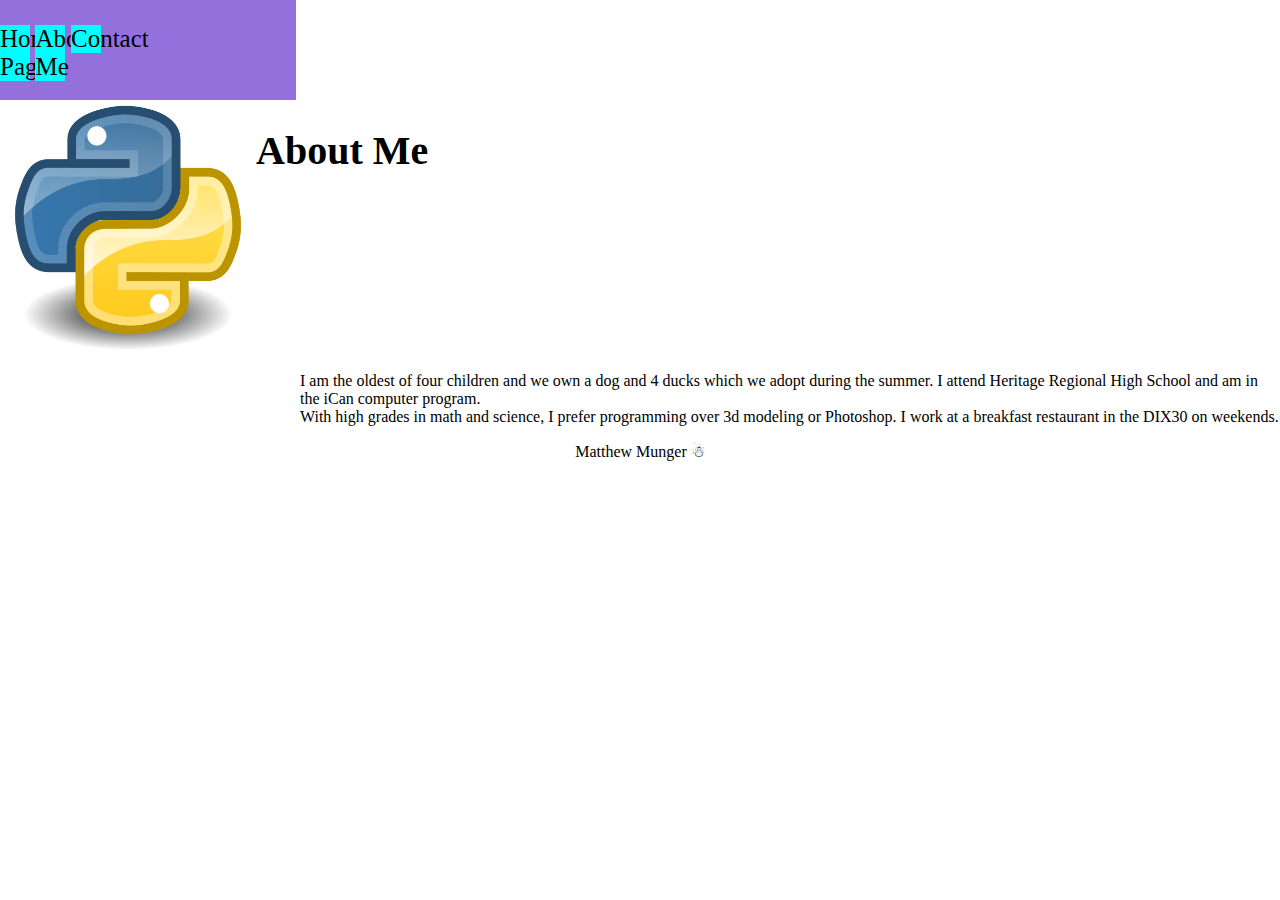
==== subpages/about.html @ 6be87f26 "Init" ====
<!DOCTYPE html>
<html lang="en">
<head>
    <meta charset="UTF-8">
    <title>Matthew's Website</title>
    <link href="../stylesheets/stylesheet.css" rel="stylesheet">
    <script src="../scripts/script.js"></script>
</head>
<body>
<div class="navbar">
    <!-- This gets the navbar inserted by the js file -->
    <p style="width: 10%; margin-right: 2%; font-size: 25px; background-color: aqua; float:left;"
       onclick="window.location.href = '../index.html'">
        Home Page
    </p>

    <p style="width: 10%; margin-right: 2%; font-size: 25px; background-color: aqua; float: left;"
       onclick="window.location.href = '../subpages/about.html'">
        About Me
    </p>

    <p style="width: 10%; margin-right: 2%; font-size: 25px; background-color: aqua; float: left; align: center;"
       onclick="window.location.href = '../subpages/contact.html'">
        Contact
    </p>
</div>
<div style="clear: both"></div>
<div class="main">
    <img src="../images/about.jpg" style="float: left; width: 20%">

    <h1 class="title" style="float: left">About Me</h1>
    <div style="clear: both;"></div>
    <p style=" margin-left: 300px; ">
        I am the oldest of four children and we own a dog and 4 ducks which we adopt
        during the summer. I attend Heritage Regional High School and am in the iCan computer program.<br/> With
        high grades in math and science, I prefer programming over 3d modeling or Photoshop. I work at a breakfast
        restaurant in the DIX30 on weekends.
    </p>
</div>
<div style="clear: both"></div>
<div class="footer" align="center">
    Matthew Munger ☃
</div>
</body>
</html>
---- stylesheets/stylesheet.css ----
.title {
    font-size: 40px;
}

.banner {
    width: 100%;
    margin: 0;
    padding: 0;
    border-width: 0;

}

.subtitle {
    font-size: 25px;
}
body {
    margin: 0;
    padding: 0;
}
.navbar {
    height: 100px;
    background-color: mediumpurple;
    float:left;
}
li {
    list-style-type: None;
    float: left;
}
.footer {
    align: center;
}
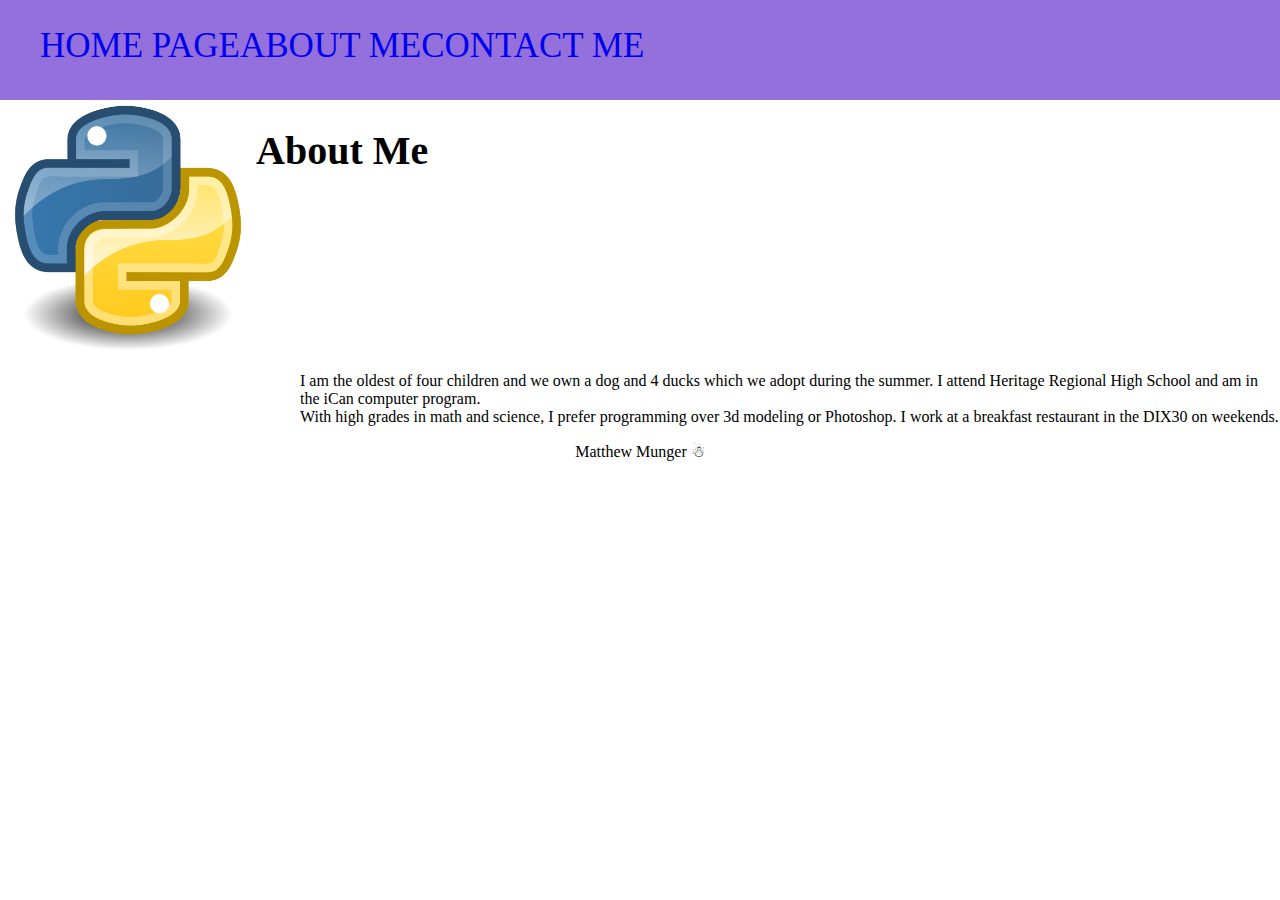
==== commit 7eb77713: "Added custom fonts, still have references to root and not folder navigation specific to each page, n" ====
--- a/subpages/about.html
+++ b/subpages/about.html
@@ -3,28 +3,11 @@
 <head>
     <meta charset="UTF-8">
     <title>Matthew's Website</title>
+    <script src="../scripts/jquery.min.js"></script>
+    <script src="../scripts/script.js"></script>
     <link href="../stylesheets/stylesheet.css" rel="stylesheet">
-    <script src="../scripts/script.js"></script>
 </head>
 <body>
-<div class="navbar">
-    <!-- This gets the navbar inserted by the js file -->
-    <p style="width: 10%; margin-right: 2%; font-size: 25px; background-color: aqua; float:left;"
-       onclick="window.location.href = '../index.html'">
-        Home Page
-    </p>
-
-    <p style="width: 10%; margin-right: 2%; font-size: 25px; background-color: aqua; float: left;"
-       onclick="window.location.href = '../subpages/about.html'">
-        About Me
-    </p>
-
-    <p style="width: 10%; margin-right: 2%; font-size: 25px; background-color: aqua; float: left; align: center;"
-       onclick="window.location.href = '../subpages/contact.html'">
-        Contact
-    </p>
-</div>
-<div style="clear: both"></div>
 <div class="main">
     <img src="../images/about.jpg" style="float: left; width: 20%">
 
@@ -37,9 +20,5 @@
         restaurant in the DIX30 on weekends.
     </p>
 </div>
-<div style="clear: both"></div>
-<div class="footer" align="center">
-    Matthew Munger ☃
-</div>
 </body>
 </html>--- a/stylesheets/stylesheet.css
+++ b/stylesheets/stylesheet.css
@@ -1,3 +1,10 @@
+@font-face {font-family: Argh; src: url("/MyWebsite/fonts/Aaargh.ttf")}
+@font-face {font-family: Abz; src: url("/MyWebsite/fonts/ABeeZee-Regular.otf")}
+@font-face {font-family: Aleo; src: url("/MyWebsite/fonts/Aleo-Regular.otf")}
+@font-face {font-family: Aller; src: url("/MyWebsite/fonts/Aller_Rg.ttf")}
+html {
+    font-family: Abz;
+}
 .title {
     font-size: 40px;
 }
@@ -18,14 +25,26 @@
     padding: 0;
 }
 .navbar {
+    font-size: 35px;
     height: 100px;
+    width: 100%;
     background-color: mediumpurple;
     float:left;
 }
 li {
     list-style-type: None;
     float: left;
+    margin-top: 26px;
+}
+a {
+    text-decoration: none;
 }
 .footer {
-    align: center;
+    : center;
+}
+ul {
+    margin: 0px;
+}
+.main {
+    align-content: center;
 }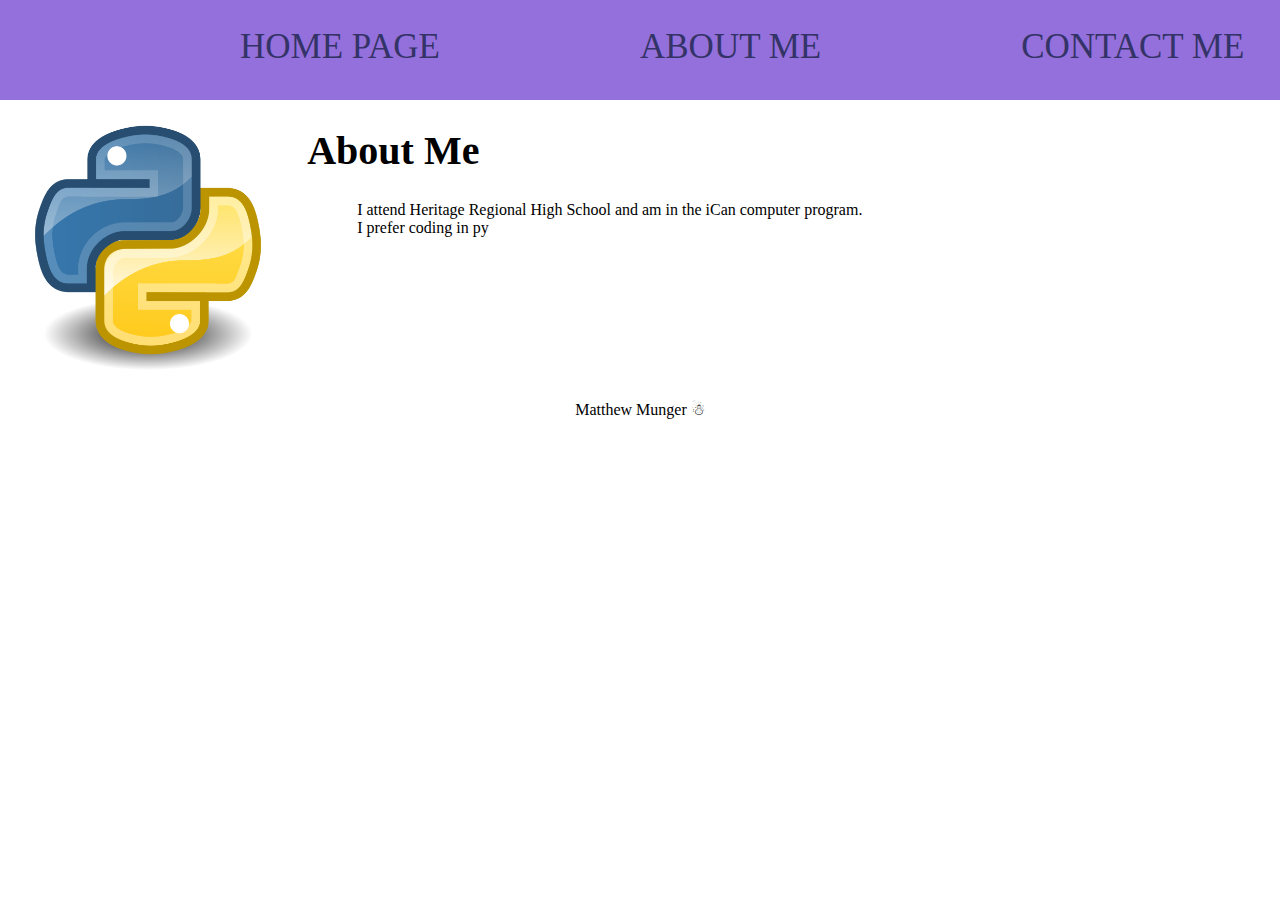
==== commit 6ea468a5: "Updated" ====
--- a/subpages/about.html
+++ b/subpages/about.html
@@ -9,16 +9,15 @@
 </head>
 <body>
 <div class="main">
-    <img src="../images/about.jpg" style="float: left; width: 20%">
-
-    <h1 class="title" style="float: left">About Me</h1>
-    <div style="clear: both;"></div>
-    <p style=" margin-left: 300px; ">
-        I am the oldest of four children and we own a dog and 4 ducks which we adopt
-        during the summer. I attend Heritage Regional High School and am in the iCan computer program.<br/> With
-        high grades in math and science, I prefer programming over 3d modeling or Photoshop. I work at a breakfast
-        restaurant in the DIX30 on weekends.
-    </p>
+    <div class="img">
+        <img src="../images/about.jpg" style="width: 100%; margin: 20px">
+    </div>
+    <div class="content">
+        <h1 class="title">About Me</h1>
+        <p style="margin-left: 50px">
+            I attend Heritage Regional High School and am in the iCan computer program.<br/> I prefer coding in py
+        </p>
+    </div>
 </div>
 </body>
 </html>--- a/stylesheets/stylesheet.css
+++ b/stylesheets/stylesheet.css
@@ -2,7 +2,10 @@
 @font-face {font-family: Abz; src: url("/MyWebsite/fonts/ABeeZee-Regular.otf")}
 @font-face {font-family: Aleo; src: url("/MyWebsite/fonts/Aleo-Regular.otf")}
 @font-face {font-family: Aller; src: url("/MyWebsite/fonts/Aller_Rg.ttf")}
+
+
 html {
+
     font-family: Abz;
 }
 .title {
@@ -31,13 +34,20 @@
     background-color: mediumpurple;
     float:left;
 }
+
+.navbar > li {
+
+}
+
 li {
     list-style-type: None;
     float: left;
-    margin-top: 26px;
+    margin-top: 27px;
+    margin-left: 200px;
 }
 a {
     text-decoration: none;
+    color: #333367;
 }
 .footer {
     : center;
@@ -47,4 +57,17 @@
 }
 .main {
     align-content: center;
+}
+
+.content {
+    width: 50%;
+    margin-left:4%;
+    float:left;
+}
+.img {
+    width: 20%;
+    float:left;
+}
+img {
+    width: 100%; margin: 20px
 }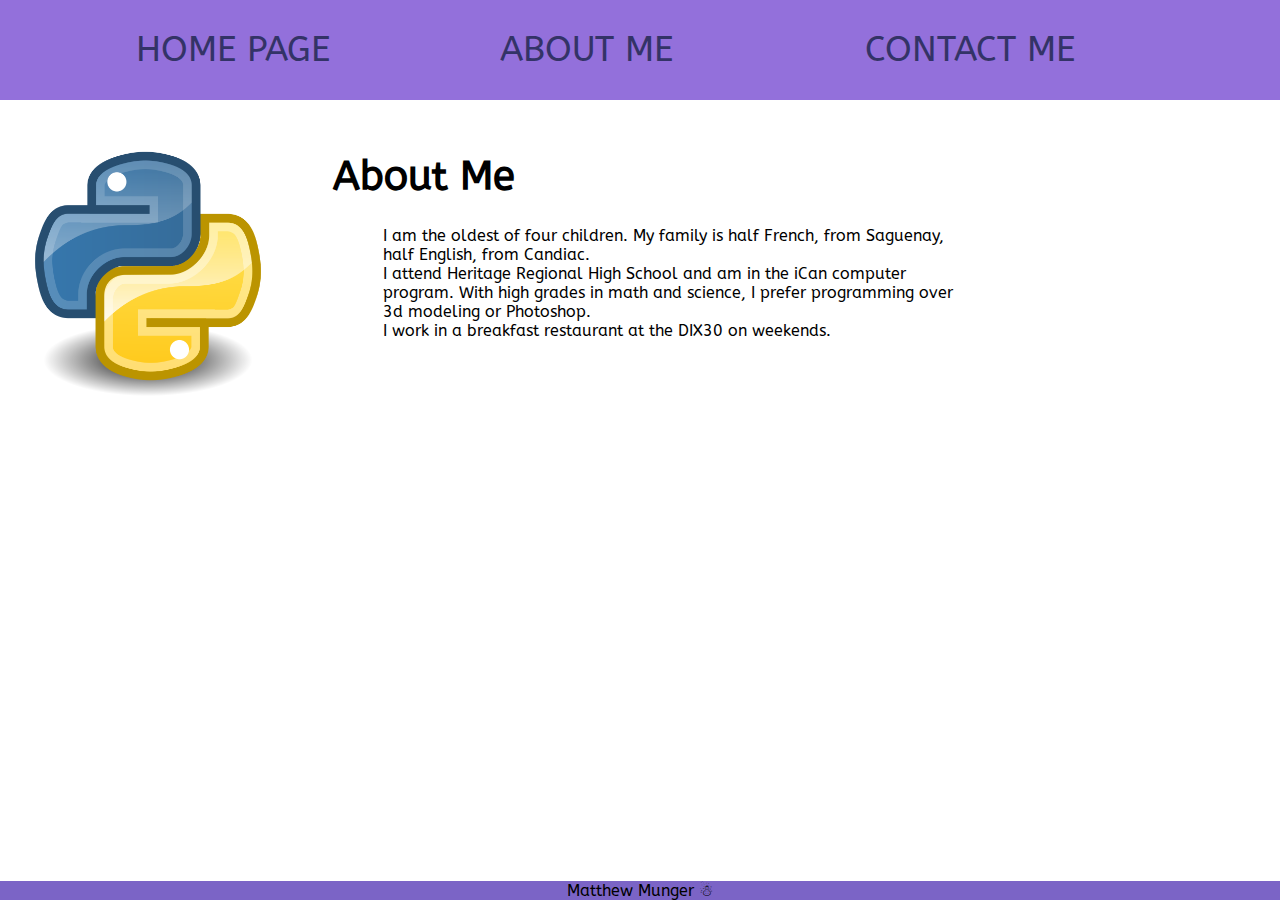
==== commit 3feb6458: "First Submission, done." ====
--- a/subpages/about.html
+++ b/subpages/about.html
@@ -2,20 +2,25 @@
 <html lang="en">
 <head>
     <meta charset="UTF-8">
-    <title>Matthew's Website</title>
-    <script src="../scripts/jquery.min.js"></script>
-    <script src="../scripts/script.js"></script>
-    <link href="../stylesheets/stylesheet.css" rel="stylesheet">
+    <title>About Me</title>
+    <script src="../js/jquery.min.js"></script>
+    <script src="../js/script.js"></script>
+    <link href="../css/stylesheet.css" rel="stylesheet">
 </head>
 <body>
-<div class="main">
+<div id="main">
     <div class="img">
         <img src="../images/about.jpg" style="width: 100%; margin: 20px">
     </div>
     <div class="content">
         <h1 class="title">About Me</h1>
-        <p style="margin-left: 50px">
-            I attend Heritage Regional High School and am in the iCan computer program.<br/> I prefer coding in py
+
+        <p class="block" style="margin-left: 50px">
+            I am the oldest of four children. My family is half French, from Saguenay, half English, from Candiac.
+            <br/> I attend Heritage Regional High School and am in the iCan computer program. With
+            high grades in math and science, I prefer programming over 3d modeling or Photoshop.<br/> I work in a
+            breakfast restaurant at the DIX30 on weekends.
+
         </p>
     </div>
 </div>
--- a/css/stylesheet.css
+++ b/css/stylesheet.css
@@ -0,0 +1,151 @@
+@font-face {
+    font-family: Abz;
+    src: url("../fonts/ABeeZee-Regular.otf")
+}
+
+html {
+    font-family: Abz, Garamond, Arial;
+    margin: 0;
+    padding: 0;
+    height: 100%;
+}
+
+.title {
+    font-size: 40px;
+}
+
+.banner {
+    width: 100%;
+    margin: 0;
+    padding: 0;
+    border-width: 0;
+
+}
+
+.subtitle {
+    font-size: 25px;
+}
+
+body {
+    margin: 0;
+    padding: 0;
+    height: 100%;
+}
+
+.navbar {
+    font-size: 35px;
+    height: 100px;
+    width: 100%;
+    background-color: mediumpurple;
+    float: left;
+}
+
+li {
+    list-style-type: None;
+    float: left;
+    margin-top: 2.2%;
+    margin-left: 10.5%;
+    width: 230px;
+}
+
+a {
+    padding: 0.7%;
+    text-decoration: none;
+    color: #333367;
+}
+
+a:hover {
+    color: #131336;
+}
+
+ul {
+    margin: 0;
+    padding: 0;
+}
+
+.content {
+    width: 50%;
+    margin-left: 6%;
+    float: left;
+    margin-top: 2%;
+    margin-bottom: 4%;
+}
+
+.img {
+    width: 20%;
+    float: left;
+
+    margin-top: 2%;
+}
+
+img {
+    width: 100%;
+    margin: 20px
+}
+
+.block {
+    margin-left: 10%;
+}
+
+.block > p {
+    font-size: 18px;
+}
+
+/** For the buttons, I did look up A LOT of compatibility error possibilities, and that made this css 
+    section really long. I also got my gradient from a tutorial I found online, but I did input all my colours manually
+    and the margins were edited. **/
+
+button {
+    -moz-box-shadow: inset 0 1px 0 0 #efdcfb;
+    -webkit-box-shadow: inset 0 1px 0 0 #efdcfb;
+    box-shadow: inset 0 1px 0 0 #efdcfb;
+    background: -webkit-gradient(linear, left top, left bottom, color-stop(0.05, #dfbdfa), color-stop(1, #9752cc));
+    background: -moz-linear-gradient(top, #dfbdfa 5%, #9752cc 100%);
+    background: -webkit-linear-gradient(top, #dfbdfa 5%, #9752cc 100%);
+    background: -o-linear-gradient(top, #dfbdfa 5%, #9752cc 100%);
+    background: -ms-linear-gradient(top, #dfbdfa 5%, #9752cc 100%);
+    background: linear-gradient(to bottom, #dfbdfa 5%, #9752cc 100%);
+    filter: progid:DXImageTransform.Microsoft.gradient(startColorstr='#dfbdfa', endColorstr='#9752cc', GradientType=0);
+    background-color: #dfbdfa;
+    -moz-border-radius: 6px;
+    -webkit-border-radius: 6px;
+    border-radius: 6px;
+    border: 1px solid #c584f3;
+    color: #ffffff;
+    font-size: 15px;
+    font-weight: bold;
+    padding: 6px 24px;
+    text-decoration: none;
+    text-shadow: 0 1px 0 #9752cc;
+}
+
+button:hover {
+    background: -webkit-gradient(linear, left top, left bottom, color-stop(0.05, #9752cc), color-stop(1, #dfbdfa));
+    background: -moz-linear-gradient(top, #9752cc 5%, #dfbdfa 100%);
+    background: -webkit-linear-gradient(top, #9752cc 5%, #dfbdfa 100%);
+    background: -o-linear-gradient(top, #9752cc 5%, #dfbdfa 100%);
+    background: -ms-linear-gradient(top, #9752cc 5%, #dfbdfa 100%);
+    background: linear-gradient(to bottom, #9752cc 5%, #dfbdfa 100%);
+    filter: progid:DXImageTransform.Microsoft.gradient(startColorstr='#9752cc', endColorstr='#dfbdfa', GradientType=0);
+    background-color: #9752cc;
+}
+
+.myButton:active {
+    position: relative;
+    top: 1px;
+}
+
+#wrapper {
+    min-height: 100%;
+    position: relative;
+}
+
+#footer {
+    /** Footer is at bottom of webpage, and if there is not a lot of content, it automatically goes to the bottom of the page!
+        Took me a lot of trial and error. **/
+    width: 100%;
+    position: absolute;
+    bottom: 0;
+    left: 0;
+    background-color: #7b64c6;
+}
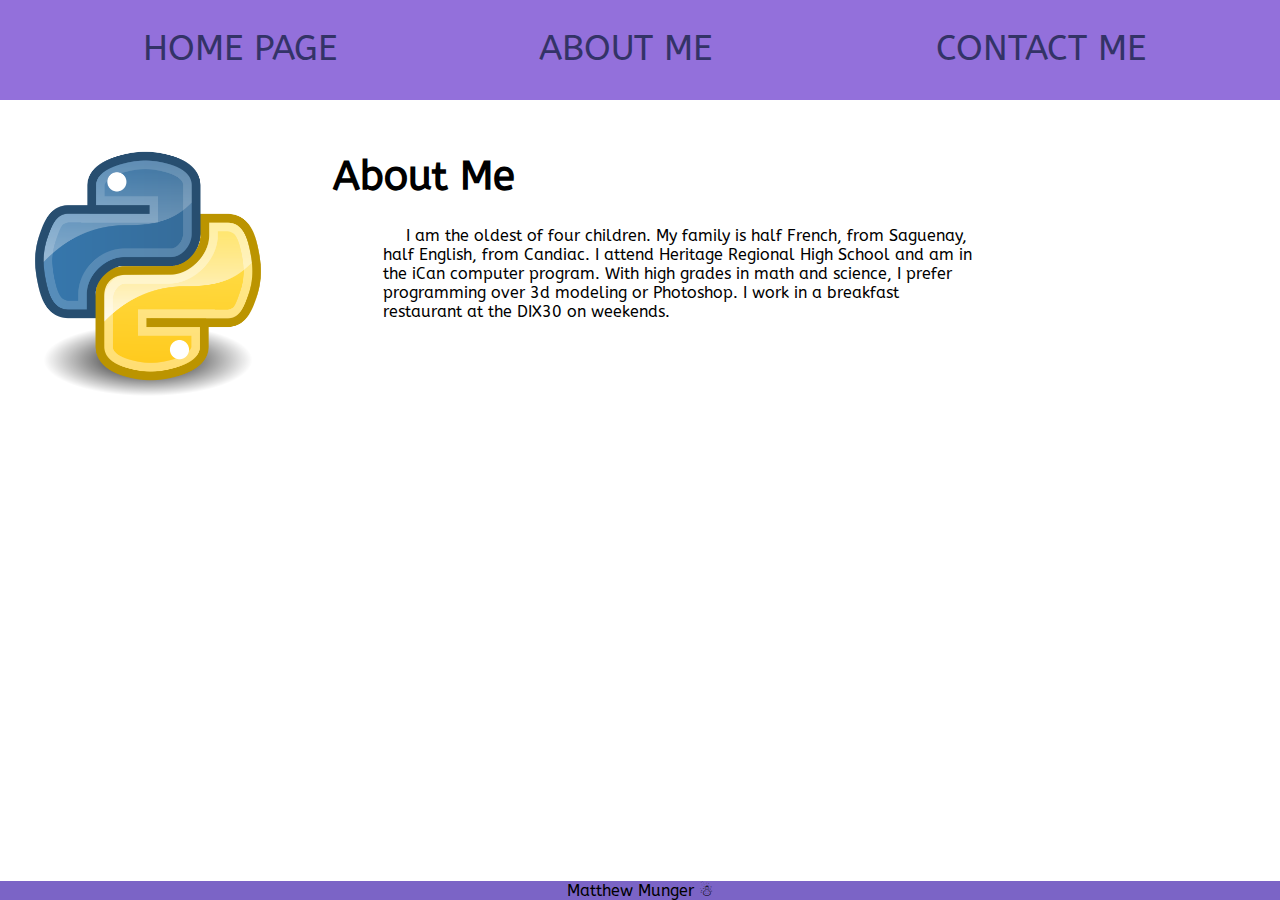
==== commit 39c55eb5: "2nd Submission" ====
--- a/subpages/about.html
+++ b/subpages/about.html
@@ -4,21 +4,21 @@
     <meta charset="UTF-8">
     <title>About Me</title>
     <script src="../js/jquery.min.js"></script>
-    <script src="../js/script.js"></script>
-    <link href="../css/stylesheet.css" rel="stylesheet">
+    <script src="../js/main.js"></script>
+    <link href="../css/main.css" rel="stylesheet">
 </head>
 <body>
 <div id="main">
     <div class="img">
-        <img src="../images/about.jpg" style="width: 100%; margin: 20px">
+        <img src="../images/about.jpg">
     </div>
     <div class="content">
         <h1 class="title">About Me</h1>
 
-        <p class="block" style="margin-left: 50px">
+        <p class="block" id="aboutblock">
             I am the oldest of four children. My family is half French, from Saguenay, half English, from Candiac.
-            <br/> I attend Heritage Regional High School and am in the iCan computer program. With
-            high grades in math and science, I prefer programming over 3d modeling or Photoshop.<br/> I work in a
+            I attend Heritage Regional High School and am in the iCan computer program. With
+            high grades in math and science, I prefer programming over 3d modeling or Photoshop. I work in a
             breakfast restaurant at the DIX30 on weekends.
 
         </p>
--- a/css/main.css
+++ b/css/main.css
@@ -0,0 +1,169 @@
+@font-face {
+    font-family: Abz;
+    src: url("../fonts/ABeeZee-Regular.otf")
+}
+
+html {
+    font-family: Abz, Garamond, Arial;
+    margin: 0;
+    padding: 0;
+    height: 100%;
+}
+
+.title {
+    font-size: 40px;
+}
+
+.banner {
+    width: 100%;
+    margin: 0;
+    padding: 0;
+    border-width: 0;
+
+}
+
+.subtitle {
+    font-size: 25px;
+}
+
+body {
+    margin: 0;
+    padding: 0;
+    height: 100%;
+}
+
+.navbar {
+    font-size: 35px;
+    height: 100px;
+    width: 100%;
+    background-color: mediumpurple;
+    float: left;
+}
+
+.navbarli {
+    list-style-type: None;
+    float: left;
+    margin-top: 2.2%;
+    margin-left: 11%;
+    width: 20%;
+}
+
+a {
+    padding: 0.7%;
+    text-decoration: none;
+    color: #333367;
+}
+
+a:hover {
+    color: #131336;
+}
+
+ul {
+    margin: 0;
+    padding: 0;
+}
+
+.content {
+    width: 50%;
+    margin-left: 6%;
+    float: left;
+    margin-top: 2%;
+    margin-bottom: 4%;
+}
+
+.img {
+    width: 20%;
+    float: left;
+
+    margin-top: 2%;
+}
+
+img {
+    width: 100%;
+    margin: 20px
+}
+
+.block {
+    margin-left: 10%;
+    text-indent: 4%;
+}
+#aboutblock {
+    margin-left: 50px;
+}
+.block > p {
+    font-size: 18px;
+}
+
+button {
+    -moz-box-shadow: inset 0 1px 0 0 #efdcfb;
+    -webkit-box-shadow: inset 0 1px 0 0 #efdcfb;
+    box-shadow: inset 0 1px 0 0 #efdcfb;
+    background: url("../images/buttonbg.png");
+    -moz-border-radius: 6px;
+    -webkit-border-radius: 6px;
+    border-radius: 6px;
+    border: 1px solid #c584f3;
+    color: #ffffff;
+    font-size: 15px;
+    font-weight: bold;
+    padding: 6px 24px;
+    text-decoration: none;
+    text-shadow: 0 1px 0 #9752cc;
+}
+
+button:hover {
+    background: url("../images/buttonbghover.png");
+
+}
+
+#wrapper {
+    min-height: 100%;
+    position: relative;
+}
+
+#footer {
+    /** Footer is at bottom of webpage, and if there is not a lot of content, it automatically goes to the bottom of the page!
+        Took me a lot of trial and error. **/
+    width: 100%;
+    position: absolute;
+    bottom: 0;
+    left: 0;
+    background-color: #7b64c6;
+}
+
+.img > img {
+    width: 100%;
+    margin: 20px;
+}
+main {
+    margin: 0;
+}
+form {
+    margin-left: 50px;
+}
+
+.contact {
+    float: left;
+    width: 20% margin : 0;
+    padding: 0;
+    display: inline;
+    list-style-type: None;
+}
+
+#nameerror, #msgerror, #emailerror {
+    width: 100%;
+    padding: 0;
+    margin: 0 0 0 20%;
+    display: none;
+}
+
+#namediv, #msgdiv, #emaildiv {
+    width: 40%;
+    margin-left: 5%;
+    color: red;
+    height: 30px;
+}
+
+.clear {
+    clear: both;
+}